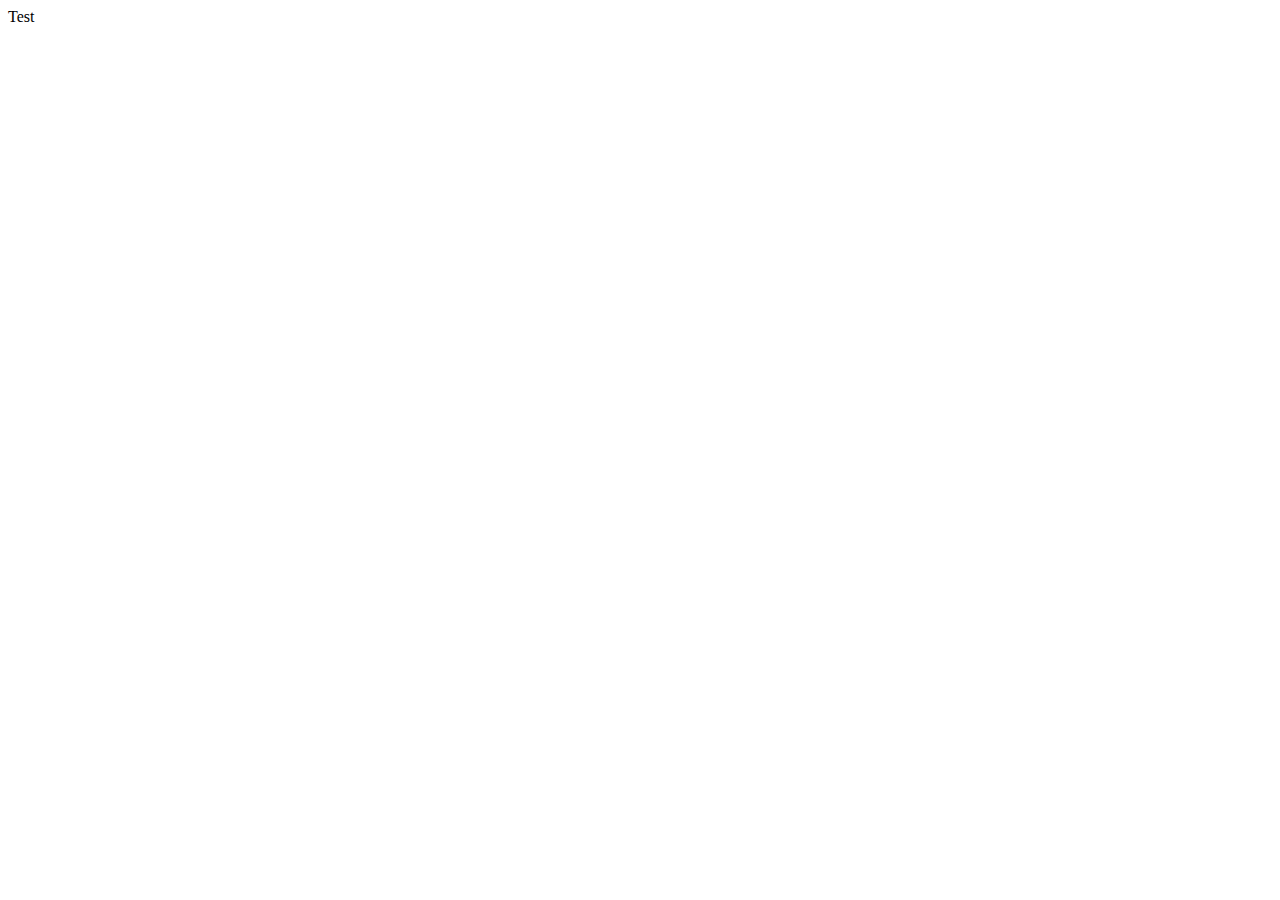
==== index.html @ f8a551c7 "lets get it goin" ====
<!DOCTYPE html>
<html lang="en">
<head>
    <meta charset="UTF-8">
    <meta http-equiv="X-UA-Compatible" content="IE=edge">
    <meta name="viewport" content="width=device-width, initial-scale=1.0">
    <title>Test</title>
</head>
<body>
    Test
</body>
</html>
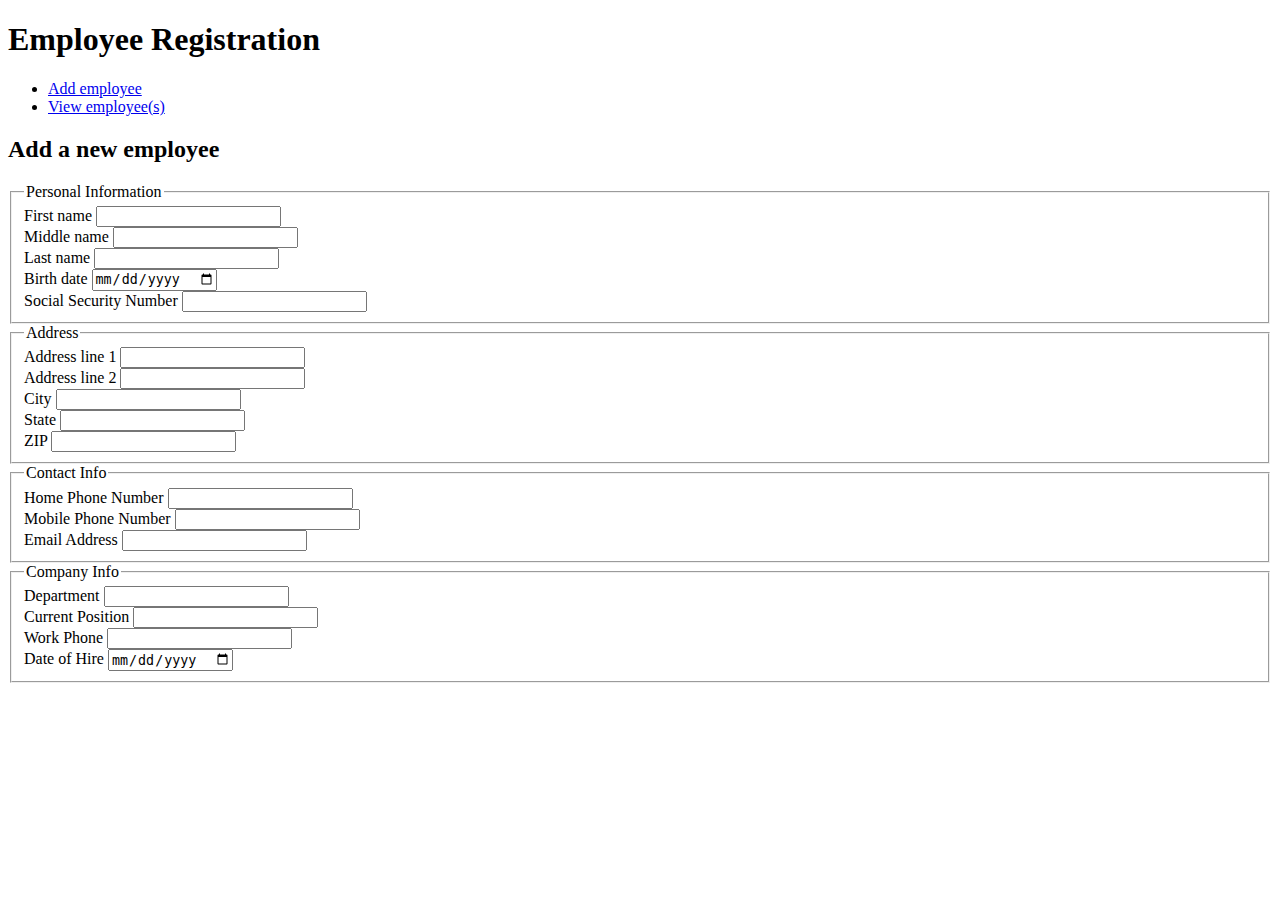
==== commit 4db375c1: "Initial (barebones) employee info form" ====
--- a/index.html
+++ b/index.html
@@ -1,12 +1,114 @@
 <!DOCTYPE html>
 <html lang="en">
+
+<!--
+    Ben Rohrs
+    Final project - Employee Registration
+-->
+
 <head>
     <meta charset="UTF-8">
     <meta http-equiv="X-UA-Compatible" content="IE=edge">
     <meta name="viewport" content="width=device-width, initial-scale=1.0">
-    <title>Test</title>
+    <title>Employee Registration</title>
 </head>
+
 <body>
-    Test
+    <div id="top">
+        <header>
+            <h1>Employee Registration</h1>
+        </header>
+
+        <nav class="navigator">
+            <ul>
+                <li><a href="#">Add employee</a></li>
+                <li><a href="#">View employee(s)</a></li>
+            </ul>
+        </nav>
+    </div>
+
+    <article>
+        <h2>Add a new employee</h2>
+
+        <form class="creator">
+            <fieldset>
+                <legend>Personal Information</legend>
+
+                <label for="first-name">First name</label>
+                <input type="text" name="first-name" id="first-name">
+                <br>
+                <label for="middle-name">Middle name</label>
+                <input type="text" name="middle-name" id="middle-name">
+                <br>
+                <label for="last-name">Last name</label>
+                <input type="text" name="last-name" id="last-name">
+
+                <br>
+
+                <label for="birth-date">Birth date</label>
+                <input type="date" name="birth-date" id="birth-date">
+
+                <br>
+
+                <label for="ssn">Social Security Number</label>
+                <input type="number" name="ssn" id="ssn">
+            </fieldset>
+
+            <fieldset>
+                <legend>Address</legend>
+
+                <label for="address-1">Address line 1</label>
+                <input type="text" name="address-1" id="address-1">
+                <br>
+                <label for="address-2">Address line 2</label>
+                <input type="text" name="address-2" id="address-2">
+
+                <br>
+
+                <label for="city">City</label>
+                <input type="text" name="city" id="city">
+                <br>
+                <label for="state">State</label>
+                <input type="text" name="state" id="state">
+                <br>
+                <label for="zip">ZIP</label>
+                <input type="number" name="zip" id="zip">
+            </fieldset>
+
+            <fieldset>
+                <legend>Contact Info</legend>
+
+                <label for="home-phone">Home Phone Number</label>
+                <input type="number" name="home-phone" id="home-phone">
+                <br>
+                <label for="mobile-phone">Mobile Phone Number</label>
+                <input type="number" name="mobile-phone" id="mobile-phone">
+
+                <br>
+
+                <label for="email-address">Email Address</label>
+                <input type="text" name="email-address" id="email-address">
+            </fieldset>
+
+            <fieldset>
+                <legend>Company Info</legend>
+
+                <label for="department">Department</label>
+                <input type="text" name="department" id="department">
+                <br>
+                <label for="current-position">Current Position</label>
+                <input type="text" name="current-position" id="current-position">
+                <br>
+                <label for="work-phone">Work Phone</label>
+                <input type="number" name="work-phone" id="work-phone">
+                <br>
+                <label for="hire-date">Date of Hire</label>
+                <input type="date" name="hire-date" id="hire-date">
+            </fieldset>
+
+            
+        </form>
+    </article>
 </body>
+
 </html>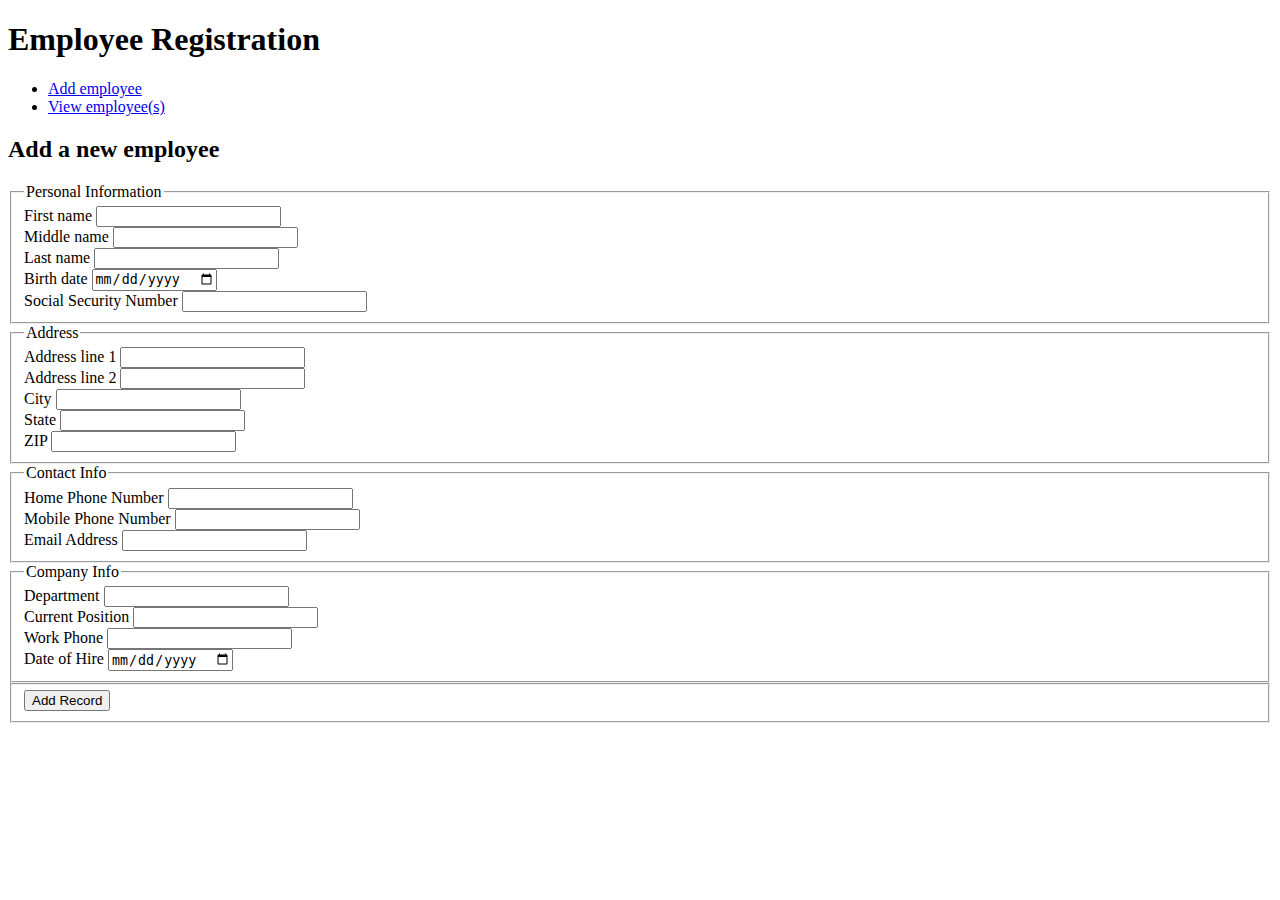
==== commit abf43878: "implement saving of employee objects to session" ====
--- a/index.html
+++ b/index.html
@@ -11,6 +11,7 @@
     <meta http-equiv="X-UA-Compatible" content="IE=edge">
     <meta name="viewport" content="width=device-width, initial-scale=1.0">
     <title>Employee Registration</title>
+    <script src="index.js" defer></script>
 </head>
 
 <body>
@@ -35,78 +36,80 @@
                 <legend>Personal Information</legend>
 
                 <label for="first-name">First name</label>
-                <input type="text" name="first-name" id="first-name">
+                <input type="text" name="first-name" id="first-name" class="employee-data">
                 <br>
                 <label for="middle-name">Middle name</label>
-                <input type="text" name="middle-name" id="middle-name">
+                <input type="text" name="middle-name" id="middle-name" class="employee-data">
                 <br>
                 <label for="last-name">Last name</label>
-                <input type="text" name="last-name" id="last-name">
+                <input type="text" name="last-name" id="last-name" class="employee-data">
 
                 <br>
 
                 <label for="birth-date">Birth date</label>
-                <input type="date" name="birth-date" id="birth-date">
+                <input type="date" name="birth-date" id="birth-date" class="employee-data">
 
                 <br>
 
                 <label for="ssn">Social Security Number</label>
-                <input type="number" name="ssn" id="ssn">
+                <input type="number" name="ssn" id="ssn" class="employee-data">
             </fieldset>
 
             <fieldset>
                 <legend>Address</legend>
 
                 <label for="address-1">Address line 1</label>
-                <input type="text" name="address-1" id="address-1">
+                <input type="text" name="address-1" id="address-1" class="employee-data">
                 <br>
                 <label for="address-2">Address line 2</label>
-                <input type="text" name="address-2" id="address-2">
+                <input type="text" name="address-2" id="address-2" class="employee-data">
 
                 <br>
 
                 <label for="city">City</label>
-                <input type="text" name="city" id="city">
+                <input type="text" name="city" id="city" class="employee-data">
                 <br>
                 <label for="state">State</label>
-                <input type="text" name="state" id="state">
+                <input type="text" name="state" id="state" class="employee-data">
                 <br>
                 <label for="zip">ZIP</label>
-                <input type="number" name="zip" id="zip">
+                <input type="number" name="zip" id="zip" class="employee-data">
             </fieldset>
 
             <fieldset>
                 <legend>Contact Info</legend>
 
                 <label for="home-phone">Home Phone Number</label>
-                <input type="number" name="home-phone" id="home-phone">
+                <input type="number" name="home-phone" id="home-phone" class="employee-data">
                 <br>
                 <label for="mobile-phone">Mobile Phone Number</label>
-                <input type="number" name="mobile-phone" id="mobile-phone">
+                <input type="number" name="mobile-phone" id="mobile-phone" class="employee-data">
 
                 <br>
 
                 <label for="email-address">Email Address</label>
-                <input type="text" name="email-address" id="email-address">
+                <input type="text" name="email-address" id="email-address" class="employee-data"> 
             </fieldset>
 
             <fieldset>
                 <legend>Company Info</legend>
 
                 <label for="department">Department</label>
-                <input type="text" name="department" id="department">
+                <input type="text" name="department" id="department" class="employee-data">
                 <br>
                 <label for="current-position">Current Position</label>
-                <input type="text" name="current-position" id="current-position">
+                <input type="text" name="current-position" id="current-position" class="employee-data">
                 <br>
                 <label for="work-phone">Work Phone</label>
-                <input type="number" name="work-phone" id="work-phone">
+                <input type="number" name="work-phone" id="work-phone" class="employee-data">
                 <br>
                 <label for="hire-date">Date of Hire</label>
-                <input type="date" name="hire-date" id="hire-date">
+                <input type="date" name="hire-date" id="hire-date" class="employee-data">
             </fieldset>
 
-            
+            <fieldset class="submit">
+                <input type="button" id="add-record" value="Add Record">
+            </fieldset>
         </form>
     </article>
 </body>
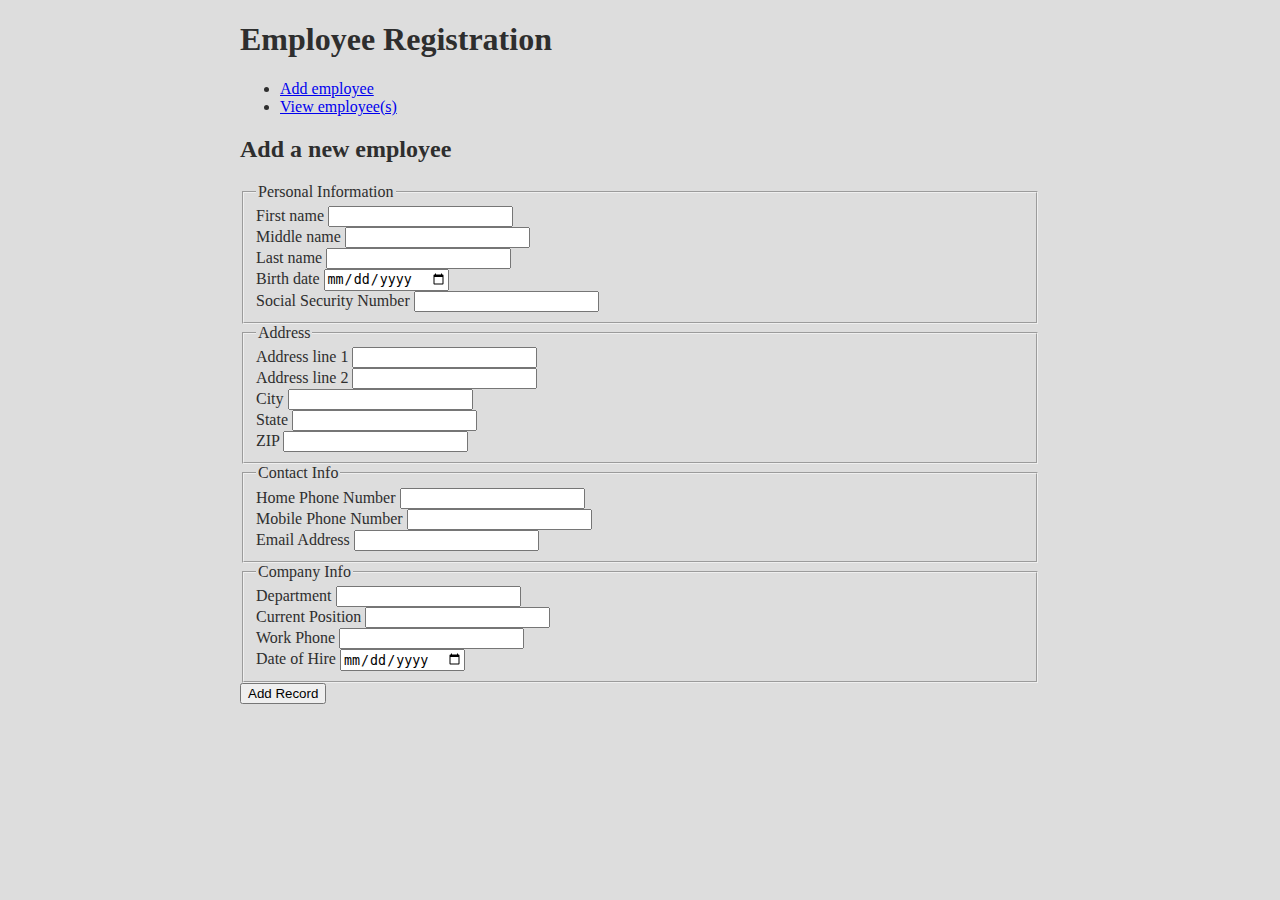
==== commit 0ae89cc0: "begin cssing" ====
--- a/index.html
+++ b/index.html
@@ -10,6 +10,7 @@
     <meta charset="UTF-8">
     <meta http-equiv="X-UA-Compatible" content="IE=edge">
     <meta name="viewport" content="width=device-width, initial-scale=1.0">
+    <link rel="stylesheet" href="index.css">
     <title>Employee Registration</title>
     <script src="index.js" defer></script>
 </head>
@@ -107,9 +108,9 @@
                 <input type="date" name="hire-date" id="hire-date" class="employee-data">
             </fieldset>
 
-            <fieldset class="submit">
-                <input type="button" id="add-record" value="Add Record">
-            </fieldset>
+            
+            <input type="button" id="add-record" value="Add Record">
+            
         </form>
     </article>
 </body>
--- a/index.css
+++ b/index.css
@@ -0,0 +1,6 @@
+body {
+    width: 800px;
+    margin: 0 auto;
+    background: rgb(221, 221, 221);
+    color: rgb(46, 46, 46);
+}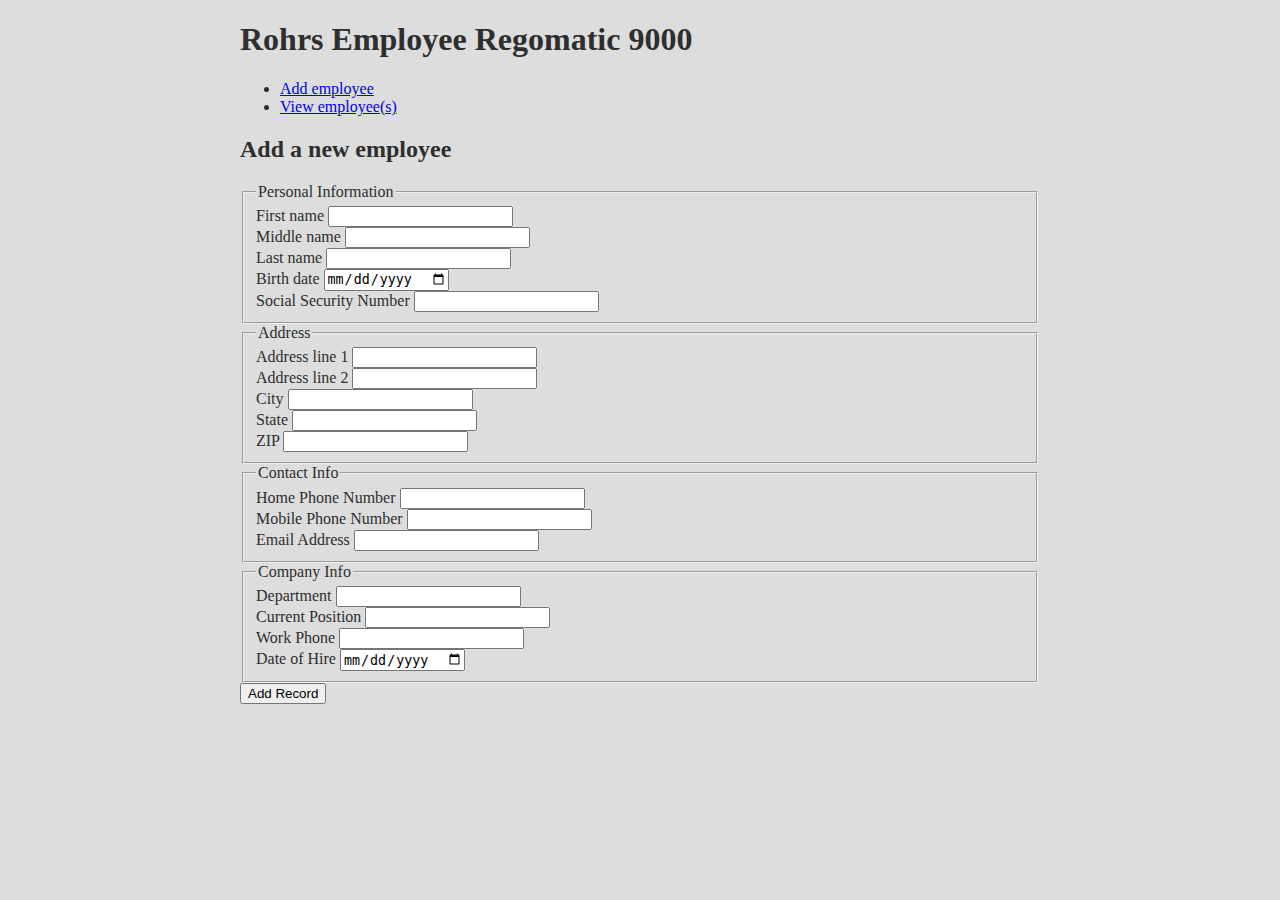
==== commit 83240b46: "barebones viewer of saved employees" ====
--- a/index.html
+++ b/index.html
@@ -10,21 +10,22 @@
     <meta charset="UTF-8">
     <meta http-equiv="X-UA-Compatible" content="IE=edge">
     <meta name="viewport" content="width=device-width, initial-scale=1.0">
-    <link rel="stylesheet" href="index.css">
+    <link rel="stylesheet" href="styles/index.css">
     <title>Employee Registration</title>
-    <script src="index.js" defer></script>
+    <script src="scripts/Employee.js"></script>
+    <script src="scripts/index.js" defer></script>
 </head>
 
 <body>
     <div id="top">
         <header>
-            <h1>Employee Registration</h1>
+            <h1>Rohrs Employee Regomatic 9000</h1>
         </header>
 
         <nav class="navigator">
             <ul>
                 <li><a href="#">Add employee</a></li>
-                <li><a href="#">View employee(s)</a></li>
+                <li><a href="viewer.html">View employee(s)</a></li>
             </ul>
         </nav>
     </div>
--- a/styles/index.css
+++ b/styles/index.css
@@ -0,0 +1,6 @@
+body {
+    width: 800px;
+    margin: 0 auto;
+    background: rgb(221, 221, 221);
+    color: rgb(46, 46, 46);
+}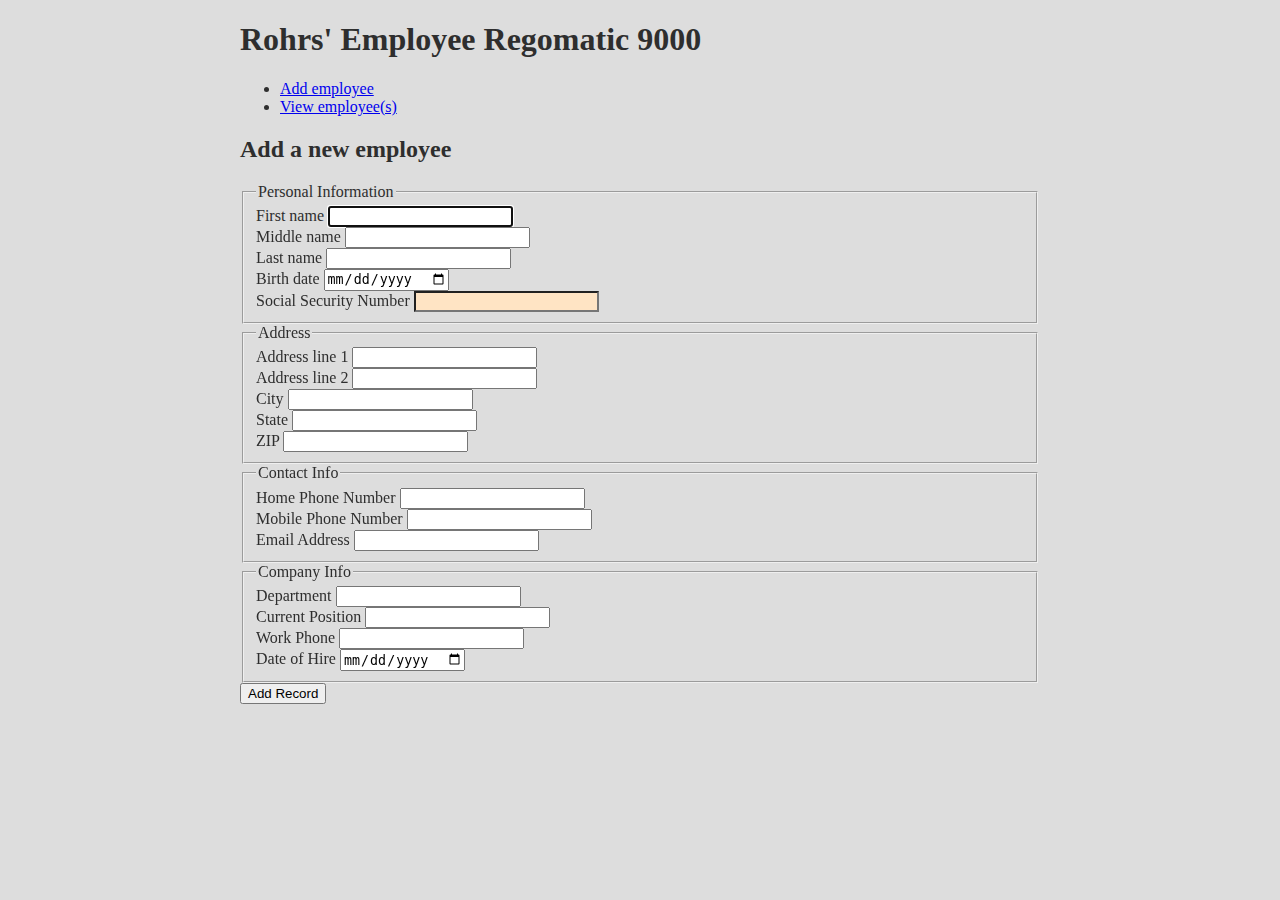
==== commit 84d7e2de: "rough implementation of all functionality" ====
--- a/index.html
+++ b/index.html
@@ -19,7 +19,7 @@
 <body>
     <div id="top">
         <header>
-            <h1>Rohrs Employee Regomatic 9000</h1>
+            <h1>Rohrs' Employee Regomatic 9000</h1>
         </header>
 
         <nav class="navigator">
@@ -33,35 +33,35 @@
     <article>
         <h2>Add a new employee</h2>
 
-        <form class="creator">
+        <form id="new-employee" name="new-employee" class="new-employee">
             <fieldset>
                 <legend>Personal Information</legend>
 
                 <label for="first-name">First name</label>
-                <input type="text" name="first-name" id="first-name" class="employee-data">
+                <input type="text" name="first-name" id="first-name" class="employee-data" >
                 <br>
                 <label for="middle-name">Middle name</label>
-                <input type="text" name="middle-name" id="middle-name" class="employee-data">
+                <input type="text" name="middle-name" id="middle-name" class="employee-data" >
                 <br>
                 <label for="last-name">Last name</label>
-                <input type="text" name="last-name" id="last-name" class="employee-data">
+                <input type="text" name="last-name" id="last-name" class="employee-data" >
 
                 <br>
 
                 <label for="birth-date">Birth date</label>
-                <input type="date" name="birth-date" id="birth-date" class="employee-data">
+                <input type="date" name="birth-date" id="birth-date" class="employee-data" >
 
                 <br>
 
                 <label for="ssn">Social Security Number</label>
-                <input type="number" name="ssn" id="ssn" class="employee-data">
+                <input type="text" name="ssn" id="ssn" class="employee-data" required>
             </fieldset>
 
             <fieldset>
                 <legend>Address</legend>
 
                 <label for="address-1">Address line 1</label>
-                <input type="text" name="address-1" id="address-1" class="employee-data">
+                <input type="text" name="address-1" id="address-1" class="employee-data" >
                 <br>
                 <label for="address-2">Address line 2</label>
                 <input type="text" name="address-2" id="address-2" class="employee-data">
@@ -69,49 +69,48 @@
                 <br>
 
                 <label for="city">City</label>
-                <input type="text" name="city" id="city" class="employee-data">
+                <input type="text" name="city" id="city" class="employee-data" >
                 <br>
                 <label for="state">State</label>
-                <input type="text" name="state" id="state" class="employee-data">
+                <input type="text" name="state" id="state" class="employee-data" >
                 <br>
                 <label for="zip">ZIP</label>
-                <input type="number" name="zip" id="zip" class="employee-data">
+                <input type="number" name="zip" id="zip" class="employee-data" >
             </fieldset>
 
             <fieldset>
                 <legend>Contact Info</legend>
 
                 <label for="home-phone">Home Phone Number</label>
-                <input type="number" name="home-phone" id="home-phone" class="employee-data">
+                <input type="tel" name="home-phone" id="home-phone" class="employee-data" >
                 <br>
                 <label for="mobile-phone">Mobile Phone Number</label>
-                <input type="number" name="mobile-phone" id="mobile-phone" class="employee-data">
+                <input type="tel" name="mobile-phone" id="mobile-phone" class="employee-data" >
 
                 <br>
 
                 <label for="email-address">Email Address</label>
-                <input type="text" name="email-address" id="email-address" class="employee-data"> 
+                <input type="text" name="email-address" id="email-address" class="employee-data" >
             </fieldset>
 
             <fieldset>
                 <legend>Company Info</legend>
 
                 <label for="department">Department</label>
-                <input type="text" name="department" id="department" class="employee-data">
+                <input type="text" name="department" id="department" class="employee-data" >
                 <br>
                 <label for="current-position">Current Position</label>
-                <input type="text" name="current-position" id="current-position" class="employee-data">
+                <input type="text" name="current-position" id="current-position" class="employee-data" >
                 <br>
                 <label for="work-phone">Work Phone</label>
-                <input type="number" name="work-phone" id="work-phone" class="employee-data">
+                <input type="tel" name="work-phone" id="work-phone" class="employee-data" >
                 <br>
                 <label for="hire-date">Date of Hire</label>
-                <input type="date" name="hire-date" id="hire-date" class="employee-data">
+                <input type="date" name="hire-date" id="hire-date" class="employee-data" >
             </fieldset>
 
-            
-            <input type="button" id="add-record" value="Add Record">
-            
+            <input type="submit" id="add-record" value="Add Record">
+
         </form>
     </article>
 </body>
--- a/styles/index.css
+++ b/styles/index.css
@@ -3,4 +3,8 @@
     margin: 0 auto;
     background: rgb(221, 221, 221);
     color: rgb(46, 46, 46);
+}
+
+input:invalid {
+    background-color: bisque;
 }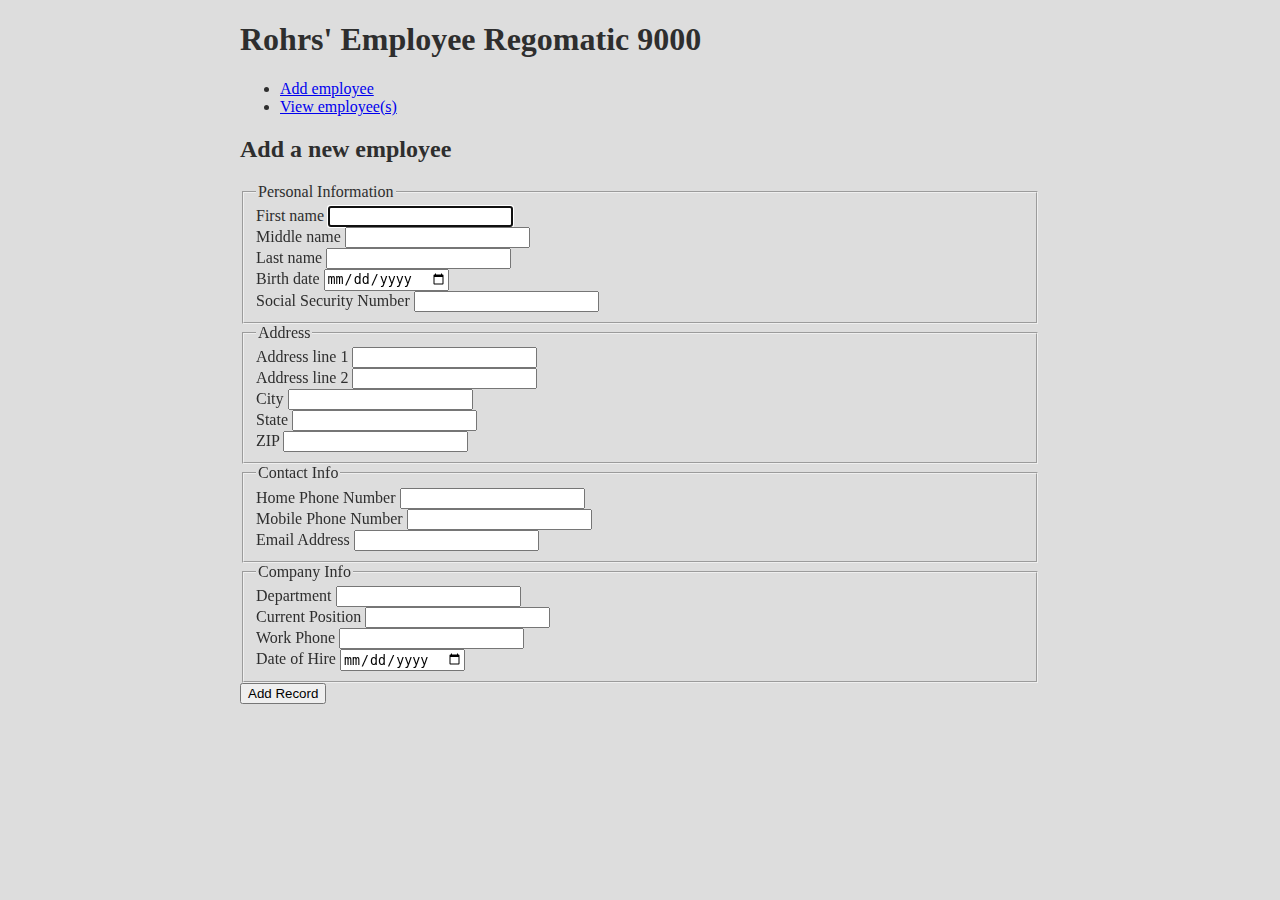
==== commit be6cf9ec: "remove 'required' from ssn, formatting" ====
--- a/index.html
+++ b/index.html
@@ -38,30 +38,30 @@
                 <legend>Personal Information</legend>
 
                 <label for="first-name">First name</label>
-                <input type="text" name="first-name" id="first-name" class="employee-data" >
+                <input type="text" name="first-name" id="first-name" class="employee-data">
                 <br>
                 <label for="middle-name">Middle name</label>
-                <input type="text" name="middle-name" id="middle-name" class="employee-data" >
+                <input type="text" name="middle-name" id="middle-name" class="employee-data">
                 <br>
                 <label for="last-name">Last name</label>
-                <input type="text" name="last-name" id="last-name" class="employee-data" >
+                <input type="text" name="last-name" id="last-name" class="employee-data">
 
                 <br>
 
                 <label for="birth-date">Birth date</label>
-                <input type="date" name="birth-date" id="birth-date" class="employee-data" >
+                <input type="date" name="birth-date" id="birth-date" class="employee-data">
 
                 <br>
 
                 <label for="ssn">Social Security Number</label>
-                <input type="text" name="ssn" id="ssn" class="employee-data" required>
+                <input type="text" name="ssn" id="ssn" class="employee-data">
             </fieldset>
 
             <fieldset>
                 <legend>Address</legend>
 
                 <label for="address-1">Address line 1</label>
-                <input type="text" name="address-1" id="address-1" class="employee-data" >
+                <input type="text" name="address-1" id="address-1" class="employee-data">
                 <br>
                 <label for="address-2">Address line 2</label>
                 <input type="text" name="address-2" id="address-2" class="employee-data">
@@ -69,44 +69,44 @@
                 <br>
 
                 <label for="city">City</label>
-                <input type="text" name="city" id="city" class="employee-data" >
+                <input type="text" name="city" id="city" class="employee-data">
                 <br>
                 <label for="state">State</label>
-                <input type="text" name="state" id="state" class="employee-data" >
+                <input type="text" name="state" id="state" class="employee-data">
                 <br>
                 <label for="zip">ZIP</label>
-                <input type="number" name="zip" id="zip" class="employee-data" >
+                <input type="number" name="zip" id="zip" class="employee-data">
             </fieldset>
 
             <fieldset>
                 <legend>Contact Info</legend>
 
                 <label for="home-phone">Home Phone Number</label>
-                <input type="tel" name="home-phone" id="home-phone" class="employee-data" >
+                <input type="tel" name="home-phone" id="home-phone" class="employee-data">
                 <br>
                 <label for="mobile-phone">Mobile Phone Number</label>
-                <input type="tel" name="mobile-phone" id="mobile-phone" class="employee-data" >
+                <input type="tel" name="mobile-phone" id="mobile-phone" class="employee-data">
 
                 <br>
 
                 <label for="email-address">Email Address</label>
-                <input type="text" name="email-address" id="email-address" class="employee-data" >
+                <input type="text" name="email-address" id="email-address" class="employee-data">
             </fieldset>
 
             <fieldset>
                 <legend>Company Info</legend>
 
                 <label for="department">Department</label>
-                <input type="text" name="department" id="department" class="employee-data" >
+                <input type="text" name="department" id="department" class="employee-data">
                 <br>
                 <label for="current-position">Current Position</label>
-                <input type="text" name="current-position" id="current-position" class="employee-data" >
+                <input type="text" name="current-position" id="current-position" class="employee-data">
                 <br>
                 <label for="work-phone">Work Phone</label>
-                <input type="tel" name="work-phone" id="work-phone" class="employee-data" >
+                <input type="tel" name="work-phone" id="work-phone" class="employee-data">
                 <br>
                 <label for="hire-date">Date of Hire</label>
-                <input type="date" name="hire-date" id="hire-date" class="employee-data" >
+                <input type="date" name="hire-date" id="hire-date" class="employee-data">
             </fieldset>
 
             <input type="submit" id="add-record" value="Add Record">
--- a/styles/index.css
+++ b/styles/index.css
@@ -3,8 +3,4 @@
     margin: 0 auto;
     background: rgb(221, 221, 221);
     color: rgb(46, 46, 46);
-}
-
-input:invalid {
-    background-color: bisque;
 }